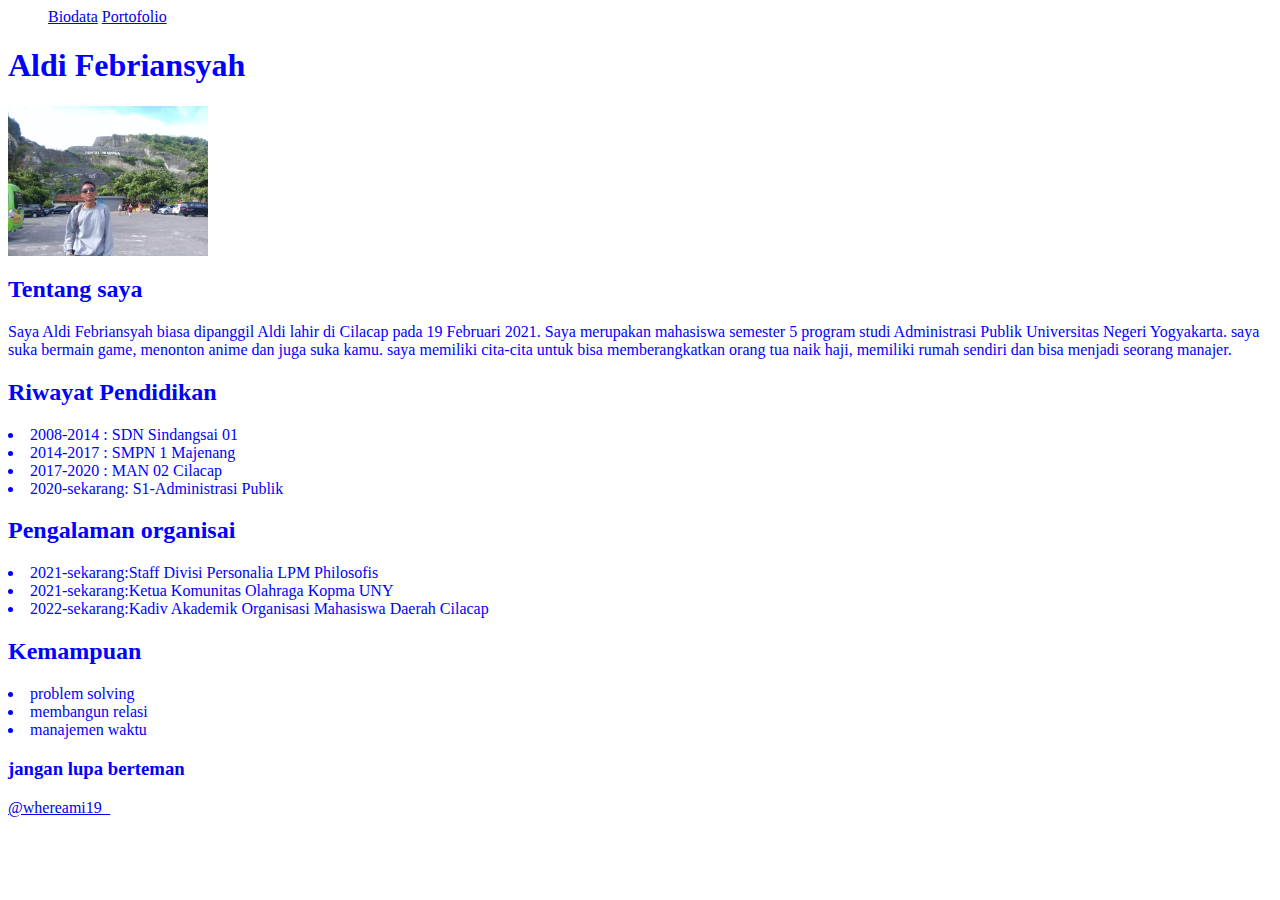
==== index.html @ 273b2d05 "tambah menu" ====
<html>
    <body>
        <div class="nav">
          <ul>
            <a href="index.html">Biodata</a>
            <a href="portofolio.html">Portofolio</a>
          </ul>
        </div>
    </body>
      <style>
        body {background-image:url(hotel-wallpaper.webp);}
        h1,h2,h3,p,li{color:blue}
      </style>
    <body>
        <h1>Aldi Febriansyah</h1>
        <img src="IMG-20190309-WA0081.jpg" width="200px"> <br>
        <h2>Tentang saya</h2>
        <p>Saya Aldi Febriansyah biasa dipanggil Aldi lahir di Cilacap pada 19 Februari 2021. Saya merupakan mahasiswa semester 5 program studi Administrasi Publik Universitas Negeri Yogyakarta. saya suka bermain game, menonton anime dan juga suka kamu. saya memiliki cita-cita untuk bisa memberangkatkan orang tua naik haji, memiliki rumah sendiri dan bisa menjadi seorang manajer.</p>
        <h2>Riwayat Pendidikan</h2>
        <li>2008-2014    : SDN Sindangsai 01</li>
        <li>2014-2017    : SMPN 1 Majenang</li>
        <li>2017-2020    : MAN 02 Cilacap</li>
        <li>2020-sekarang: S1-Administrasi Publik</li>
        <h2>Pengalaman organisai</h2>
        <li>2021-sekarang:Staff Divisi Personalia LPM Philosofis</li>
        <li>2021-sekarang:Ketua Komunitas Olahraga Kopma UNY</li>
        <li>2022-sekarang:Kadiv Akademik Organisasi Mahasiswa Daerah Cilacap</li>
        <h2>Kemampuan</h2>
        <li>problem solving</li>
        <li>membangun relasi</li>
        <li>manajemen waktu</li>
        <h3>jangan lupa berteman</h3>
        <a href="https://www.instagram.com/whereami19_/" target="_blank"> @whereami19_ </a>
    </body>
</html>
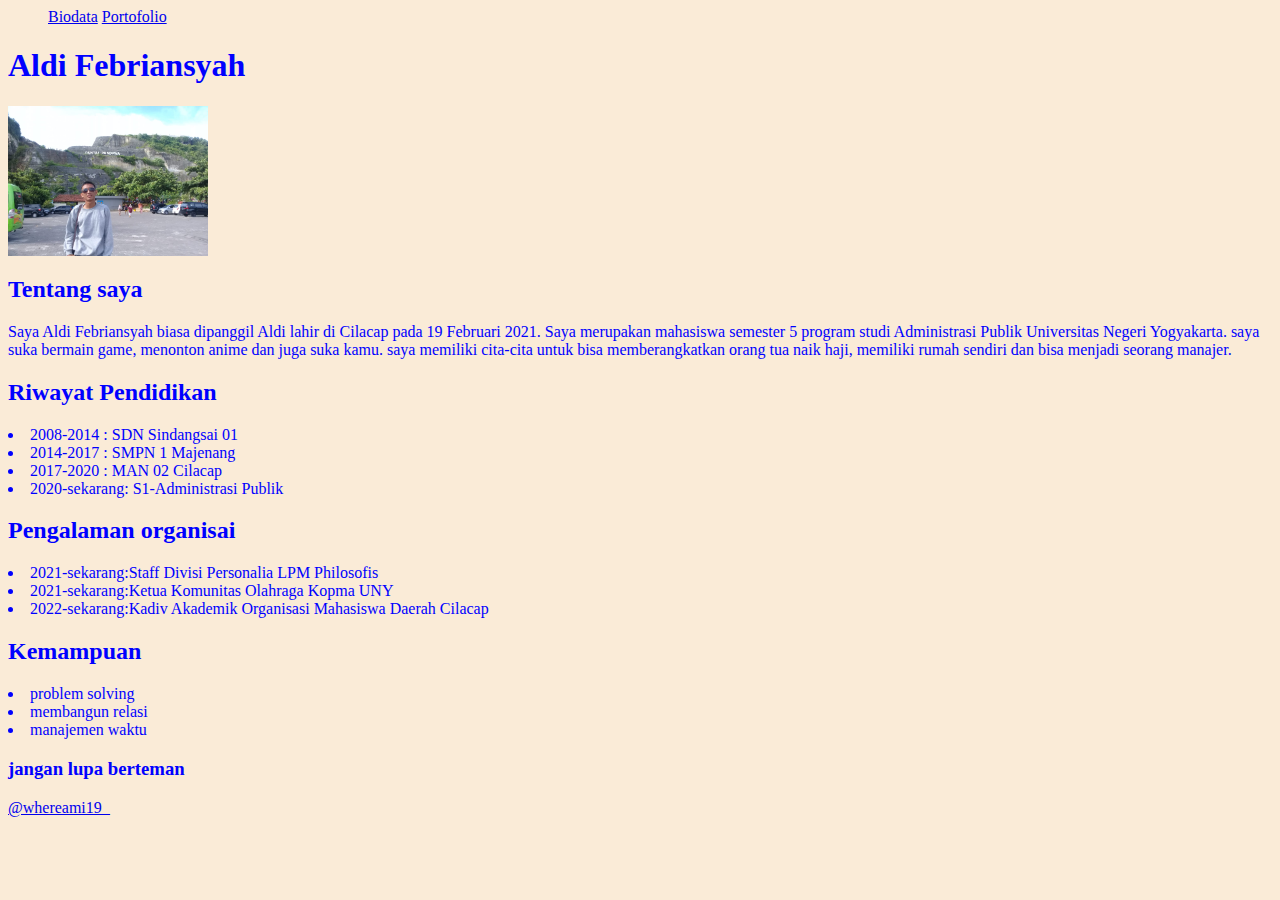
==== commit 3c4fe9ca: "tambah menu" ====
--- a/index.html
+++ b/index.html
@@ -8,7 +8,7 @@
         </div>
     </body>
       <style>
-        body {background-image:url(hotel-wallpaper.webp);}
+        body {background-color: antiquewhite;}
         h1,h2,h3,p,li{color:blue}
       </style>
     <body>
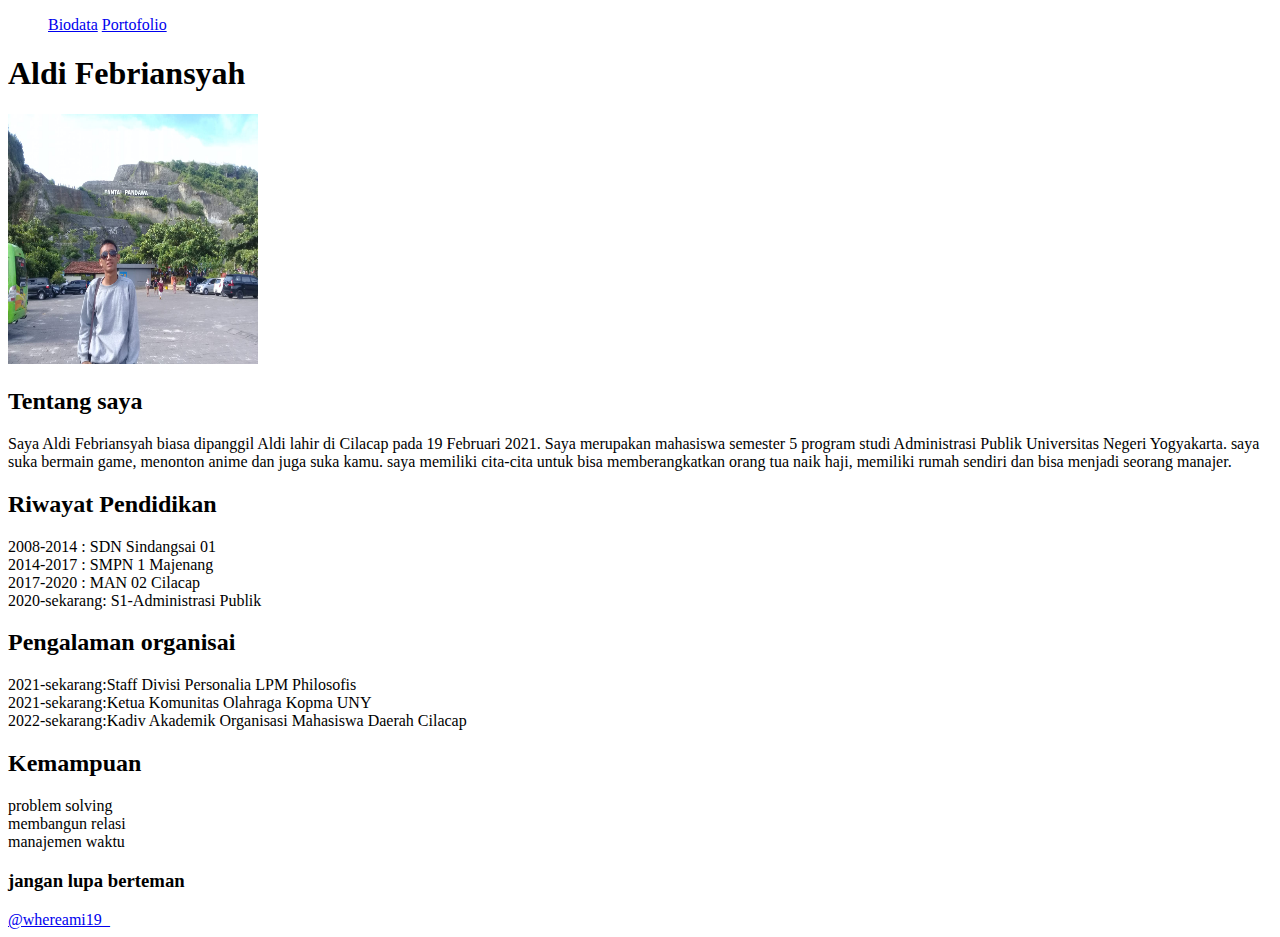
==== commit 25e8ff89: "message/note" ====
--- a/index.html
+++ b/index.html
@@ -1,19 +1,28 @@
-<html>
+<!doctype html>
+<html lang="en">
+  <head>
+    <meta charset="utf-8">
+    <meta name="viewport" content="width=device-width, initial-scale=1">
+    <title>Bootstrap demo</title>
+    <link href="https://cdn.jsdelivr.net/npm/bootstrap@5.2.2/dist/css/bootstrap.min.css" rel="stylesheet" integrity="sha384-Zenh87qX5JnK2Jl0vWa8Ck2rdkQ2Bzep5IDxbcnCeuOxjzrPF/et3URy9Bv1WTRi" crossorigin="anonymous">
+  <link rel="stylesheet" type="text/css" href="style.css">
+</head>
     <body>
-        <div class="nav">
-          <ul>
-            <a href="index.html">Biodata</a>
-            <a href="portofolio.html">Portofolio</a>
+      <nav class="navbar navbar-expand-lg bg-light shadow-sm">
+        <div class="collapse navbar-collapse" id="navbarNavDropdown">
+          <ul class="navbar-nav mx-auto">
+            <a class="nav-link fw-bold text-dark" aria-current="page" href="index.html">Biodata</a>
+            <a class="nav-link fw-bold text-dark" aria-current="page"href="portofolio.html">Portofolio</a>
           </ul>
         </div>
-    </body>
-      <style>
-        body {background-color: antiquewhite;}
-        h1,h2,h3,p,li{color:blue}
-      </style>
-    <body>
+        </ul>
+        </div>
+        </nav>
+        <!--hero-->
+      <div id="hero" class="container d-flex flex-column align-items-center justify-content-center">
         <h1>Aldi Febriansyah</h1>
-        <img src="IMG-20190309-WA0081.jpg" width="200px"> <br>
+        <img src="./IMG-20190309-WA0081.jpg" class="IMG-20190309-WA0081" alt="">
+        </div>
         <h2>Tentang saya</h2>
         <p>Saya Aldi Febriansyah biasa dipanggil Aldi lahir di Cilacap pada 19 Februari 2021. Saya merupakan mahasiswa semester 5 program studi Administrasi Publik Universitas Negeri Yogyakarta. saya suka bermain game, menonton anime dan juga suka kamu. saya memiliki cita-cita untuk bisa memberangkatkan orang tua naik haji, memiliki rumah sendiri dan bisa menjadi seorang manajer.</p>
         <h2>Riwayat Pendidikan</h2>
--- a/style.css
+++ b/style.css
@@ -0,0 +1,4 @@
+.IMG-20190309-WA0081{
+    width: 250px;
+    height: 250px;
+}